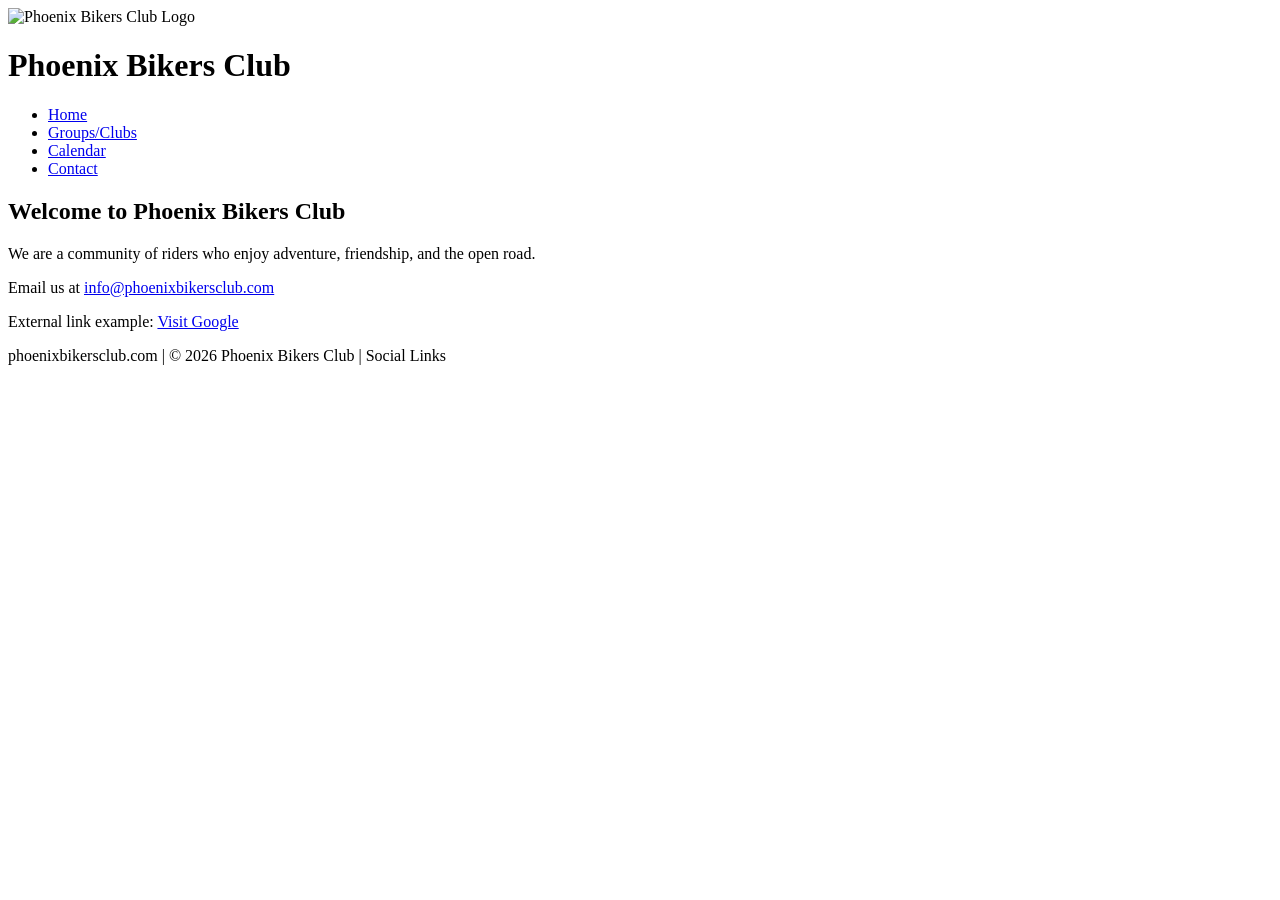
==== index.html @ 44ebff77 "index.html" ====
<!DOCTYPE html>
<html lang="en">
<head>
    <meta charset="UTF-8">
    <meta name="viewport" content="width=device-width, initial-scale=1.0">
    <meta name="description" content="Phoenix Bikers Club official website">
    <title>Phoenix Bikers Club - Home</title>
    <link rel="stylesheet" href="pacific.css">
</head>

<body>

<header>
    <div class="logo-area">
        <img src="logo.png" alt="Phoenix Bikers Club Logo" class="logo-img">
        <h1>Phoenix Bikers Club</h1>
    </div>

    <nav>
        <ul>
            <li><a href="index.html" class="active">Home</a></li>
            <li><a href="groups.html">Groups/Clubs</a></li>
            <li><a href="calendar.html">Calendar</a></li>
            <li><a href="contact.html">Contact</a></li>
        </ul>
    </nav>
</header>

<main class="content-section">
    <div class="home-intro">
        <h2>Welcome to Phoenix Bikers Club</h2>
        <p>We are a community of riders who enjoy adventure, friendship, and the open road.</p>

        <p>
            Email us at 
            <a href="mailto:info@phoenixbikersclub.com" class="accent-link">info@phoenixbikersclub.com</a>
        </p>

        <p>
            External link example:  
            <a href="https://www.google.com" target="_blank" class="accent-link">Visit Google</a>
        </p>
    </div>
</main>

<footer>
    <p>phoenixbikersclub.com | © 2026 Phoenix Bikers Club | Social Links</p>
</footer>

</body>
</html>
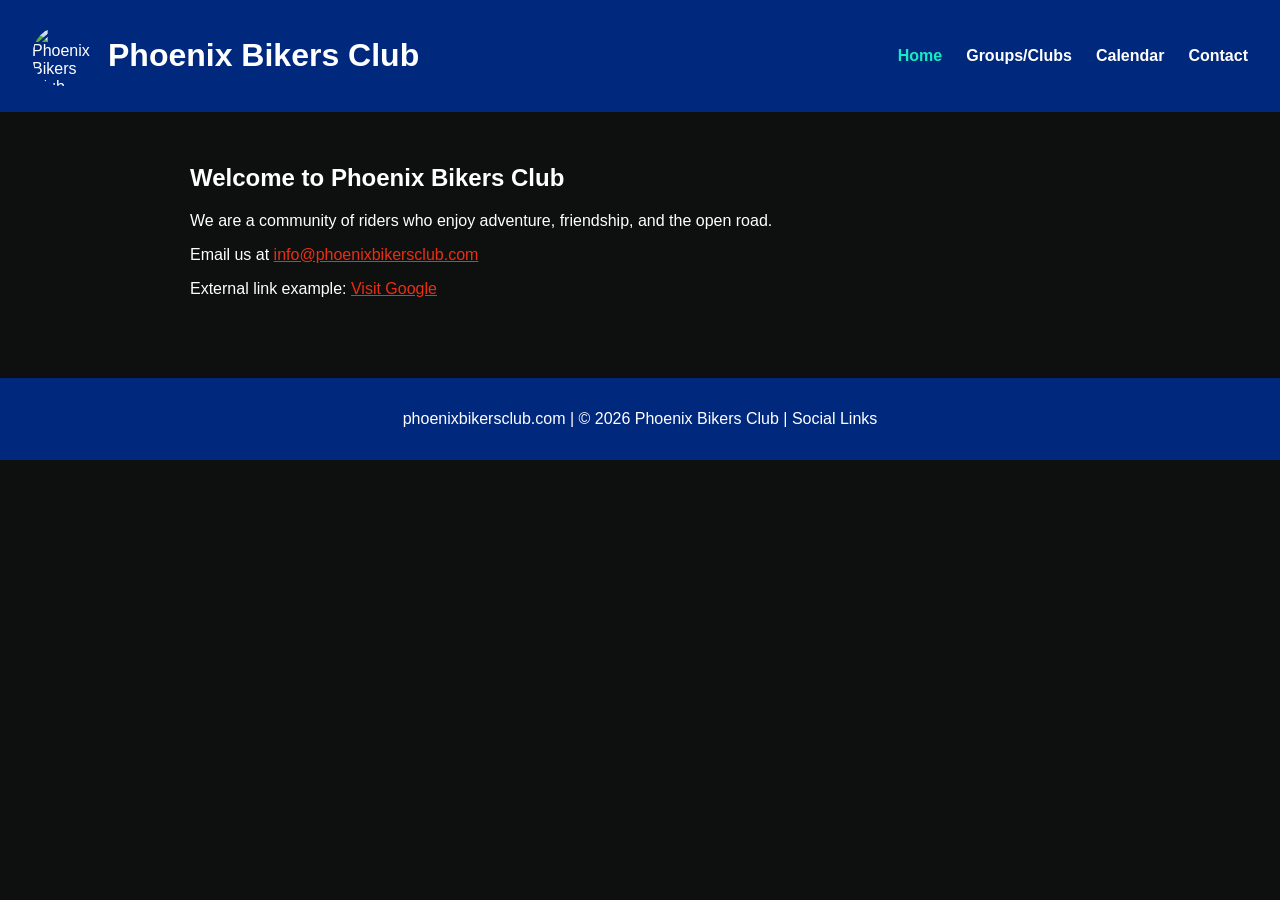
==== commit 794df1a9: "index.html" ====
--- a/index.html
+++ b/index.html
@@ -5,7 +5,7 @@
     <meta name="viewport" content="width=device-width, initial-scale=1.0">
     <meta name="description" content="Phoenix Bikers Club official website">
     <title>Phoenix Bikers Club - Home</title>
-    <link rel="stylesheet" href="pacific.css">
+    <link rel="stylesheet" href="style.css">
 </head>
 
 <body>
--- a/style.css
+++ b/style.css
@@ -0,0 +1,123 @@
+:root {
+    --text: #ffffff;
+    --background: #0e0f0f;
+    --primary: #16ecc4;
+    --secondary: #00287d;
+    --accent: #ea2f13;
+}
+
+/* Global */
+body {
+    margin: 0;
+    font-family: Arial, Helvetica, sans-serif;
+    background-color: var(--background);
+    color: var(--text);
+}
+
+a {
+    color: var(--primary);
+}
+
+.accent-link {
+    color: var(--accent);
+}
+
+/* Header */
+header {
+    display: flex;
+    justify-content: space-between;
+    align-items: center;
+    padding: 1rem 2rem;
+    background-color: var(--secondary);
+}
+
+.logo-area {
+    display: flex;
+    align-items: center;
+    gap: 1rem;
+}
+
+.logo-img {
+    width: 60px;
+    height: 60px;
+    border-radius: 50%;
+    object-fit: cover;
+}
+
+/* Navigation */
+nav ul {
+    list-style: none;
+    display: flex;
+    gap: 1.5rem;
+    margin: 0;
+    padding: 0;
+}
+
+nav a {
+    color: var(--text);
+    text-decoration: none;
+    font-weight: bold;
+}
+
+nav a.active {
+    color: var(--primary);
+}
+
+/* Content Layout */
+.content-section {
+    padding: 2rem;
+    max-width: 900px;
+    margin: auto;
+}
+
+.info-box h2 {
+    color: var(--primary);
+}
+
+/* Table */
+table {
+    width: 100%;
+    border-collapse: collapse;
+    margin-top: 1rem;
+}
+
+th, td {
+    border: 1px solid var(--primary);
+    padding: 0.7rem;
+    text-align: left;
+}
+
+th {
+    background-color: var(--secondary);
+}
+
+/* Form */
+form {
+    display: flex;
+    flex-direction: column;
+    gap: 1rem;
+}
+
+input, select, textarea {
+    padding: 0.7rem;
+    border: 2px solid var(--primary);
+    background-color: #111;
+    color: var(--text);
+}
+
+button {
+    padding: 0.7rem 1.2rem;
+    background-color: var(--accent);
+    color: var(--text);
+    border: none;
+    cursor: pointer;
+    font-weight: bold;
+}
+
+/* Footer */
+footer {
+    background-color: var(--secondary);
+    text-align: center;
+    padding: 1rem;
+    margin-top: 2rem;
+}
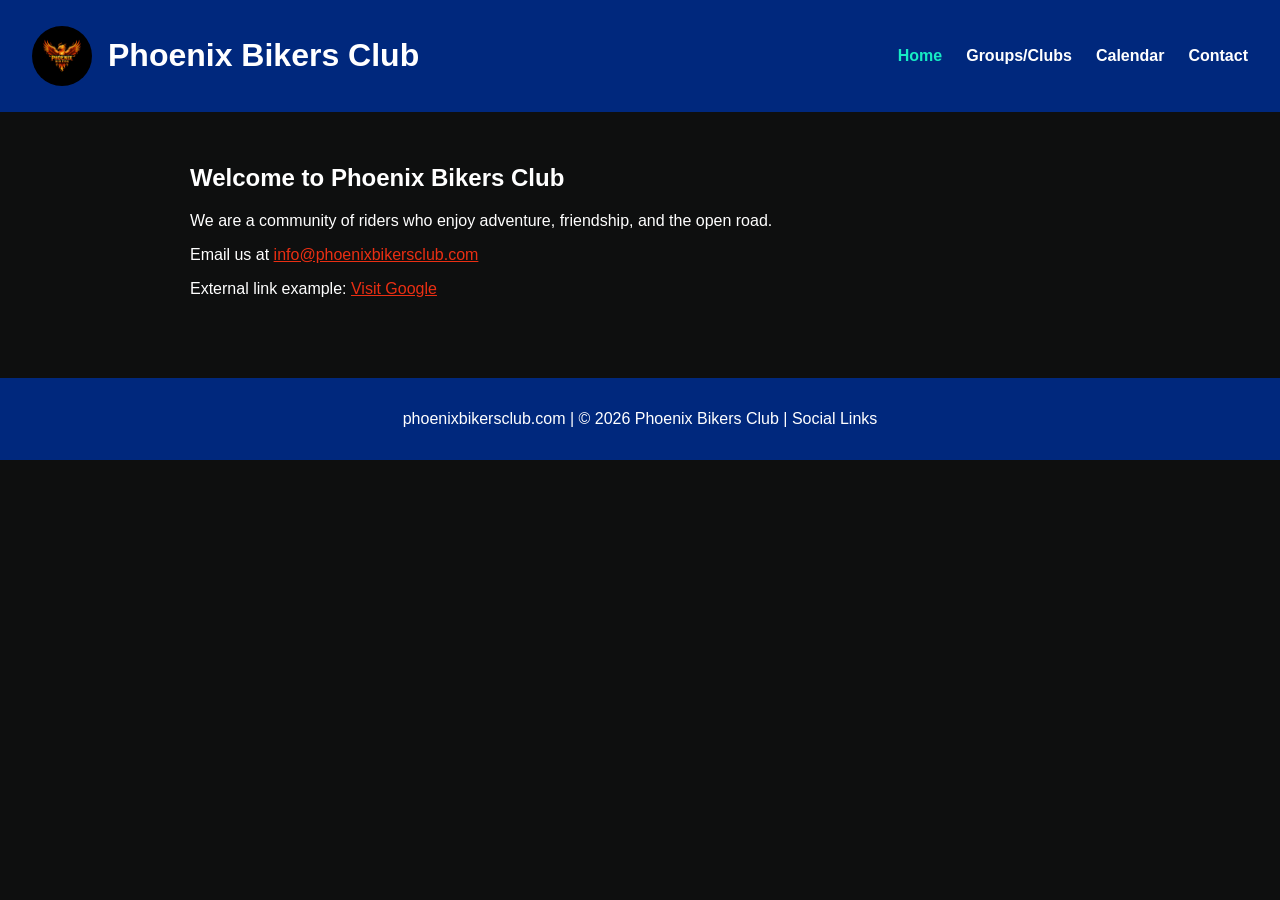
==== commit 12f668c8: "Rename contact.html to contacts.html in navigation" ====
--- a/index.html
+++ b/index.html
@@ -21,7 +21,7 @@
             <li><a href="index.html" class="active">Home</a></li>
             <li><a href="groups.html">Groups/Clubs</a></li>
             <li><a href="calendar.html">Calendar</a></li>
-            <li><a href="contact.html">Contact</a></li>
+            <li><a href="contacts.html">Contact</a></li>
         </ul>
     </nav>
 </header>
--- a/style.css
+++ b/style.css
@@ -98,6 +98,12 @@
     gap: 1rem;
 }
 
+label {
+    display: block;
+    margin-top: 0.5rem;
+    font-weight: bold;
+}
+
 input, select, textarea {
     padding: 0.7rem;
     border: 2px solid var(--primary);
@@ -114,6 +120,11 @@
     font-weight: bold;
 }
 
+button:hover {
+    background-color: #d91d0b;
+    transition: background-color 0.3s ease;
+}
+
 /* Footer */
 footer {
     background-color: var(--secondary);
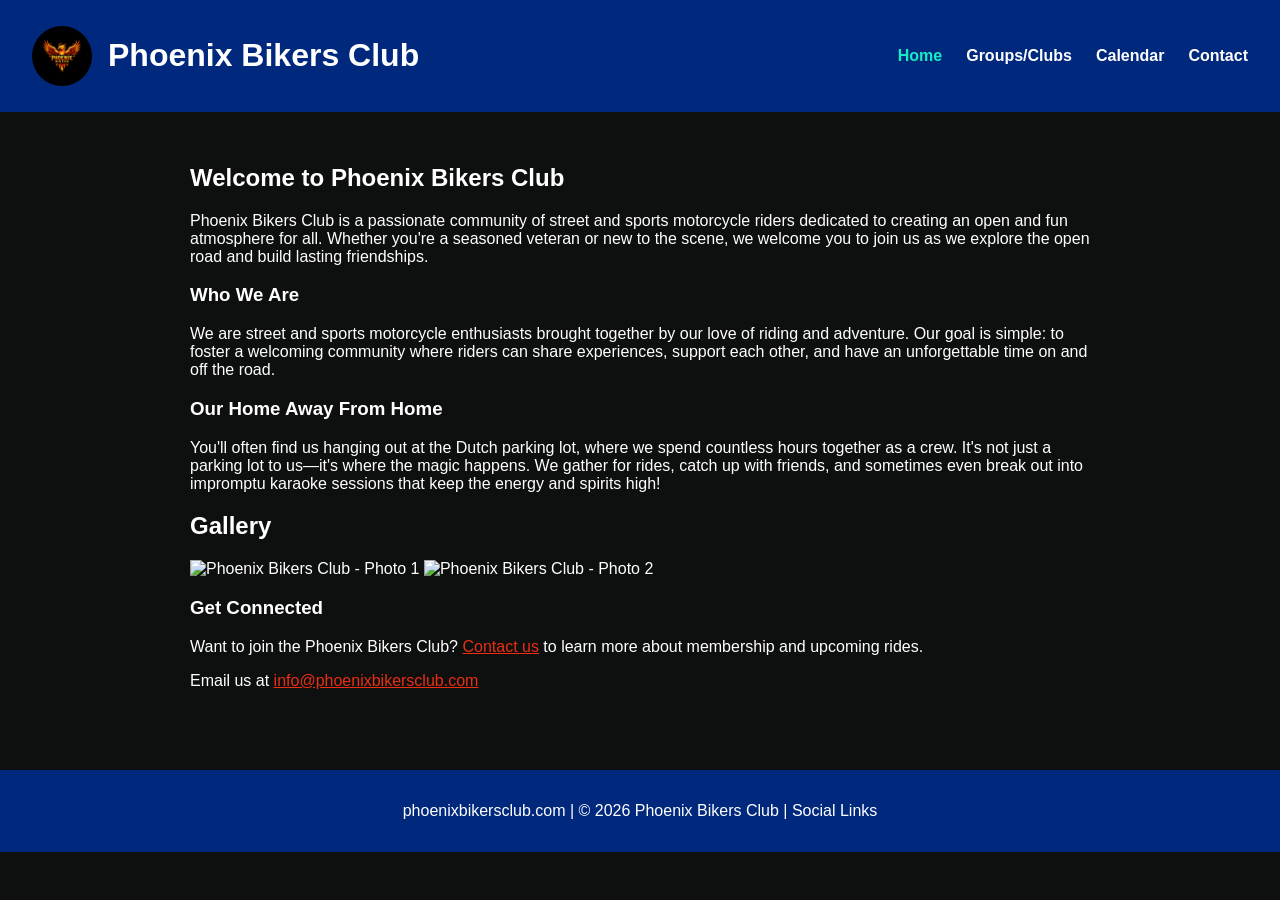
==== commit ace90416: "Revise club introduction and contact information Updated the content to provide a more detailed desc" ====
--- a/index.html
+++ b/index.html
@@ -29,16 +29,29 @@
 <main class="content-section">
     <div class="home-intro">
         <h2>Welcome to Phoenix Bikers Club</h2>
-        <p>We are a community of riders who enjoy adventure, friendship, and the open road.</p>
+        <p>Phoenix Bikers Club is a passionate community of street and sports motorcycle riders dedicated to creating an open and fun atmosphere for all. Whether you're a seasoned veteran or new to the scene, we welcome you to join us as we explore the open road and build lasting friendships.</p>
+
+        <h3>Who We Are</h3>
+        <p>We are street and sports motorcycle enthusiasts brought together by our love of riding and adventure. Our goal is simple: to foster a welcoming community where riders can share experiences, support each other, and have an unforgettable time on and off the road.</p>
+
+        <h3>Our Home Away From Home</h3>
+        <p>You'll often find us hanging out at the Dutch parking lot, where we spend countless hours together as a crew. It's not just a parking lot to us—it's where the magic happens. We gather for rides, catch up with friends, and sometimes even break out into impromptu karaoke sessions that keep the energy and spirits high!</p>
+
+        <h2>Gallery</h2>
+        <div class="gallery">
+            <img src="photo1.jpg" alt="Phoenix Bikers Club - Photo 1" class="gallery-img">
+            <img src="photo2.jpg" alt="Phoenix Bikers Club - Photo 2" class="gallery-img">
+        </div>
+
+        <h3>Get Connected</h3>
+        <p>
+            Want to join the Phoenix Bikers Club? 
+            <a href="contacts.html" class="accent-link">Contact us</a> to learn more about membership and upcoming rides.
+        </p>
 
         <p>
             Email us at 
             <a href="mailto:info@phoenixbikersclub.com" class="accent-link">info@phoenixbikersclub.com</a>
-        </p>
-
-        <p>
-            External link example:  
-            <a href="https://www.google.com" target="_blank" class="accent-link">Visit Google</a>
         </p>
     </div>
 </main>
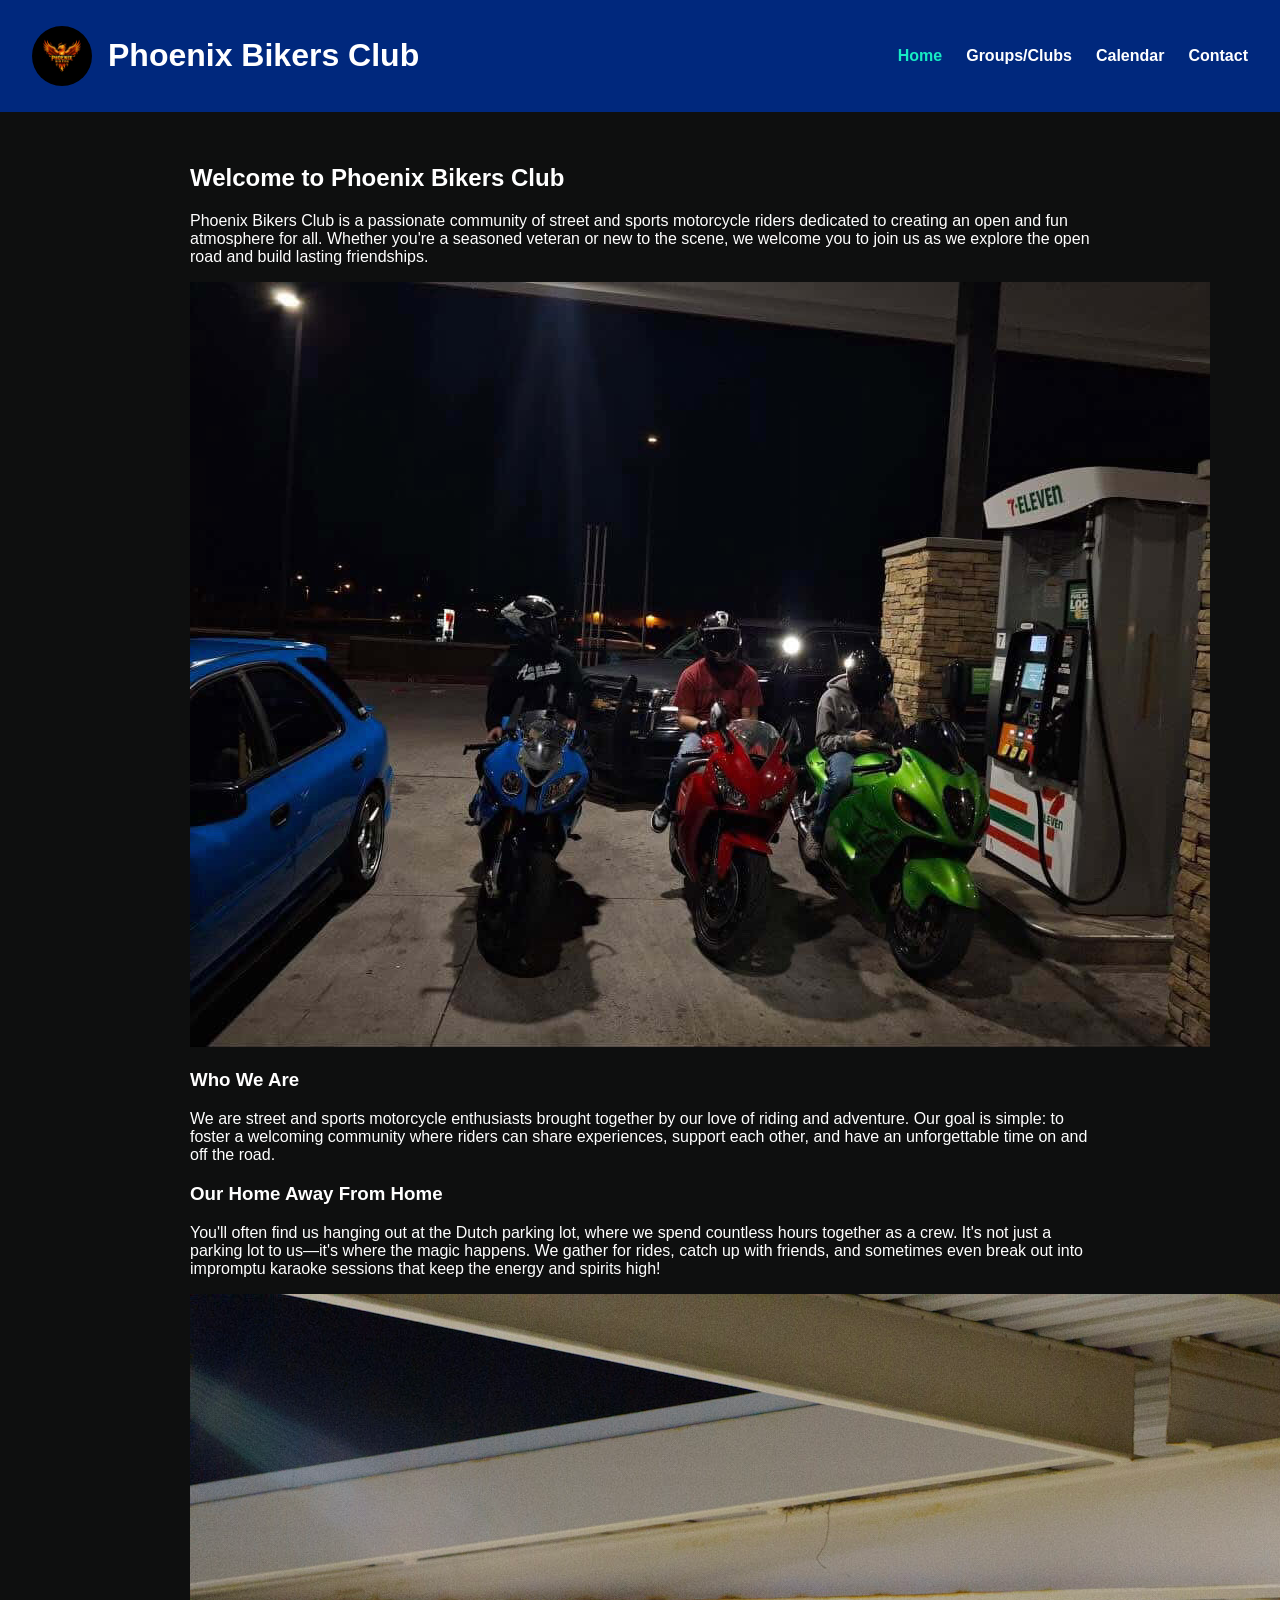
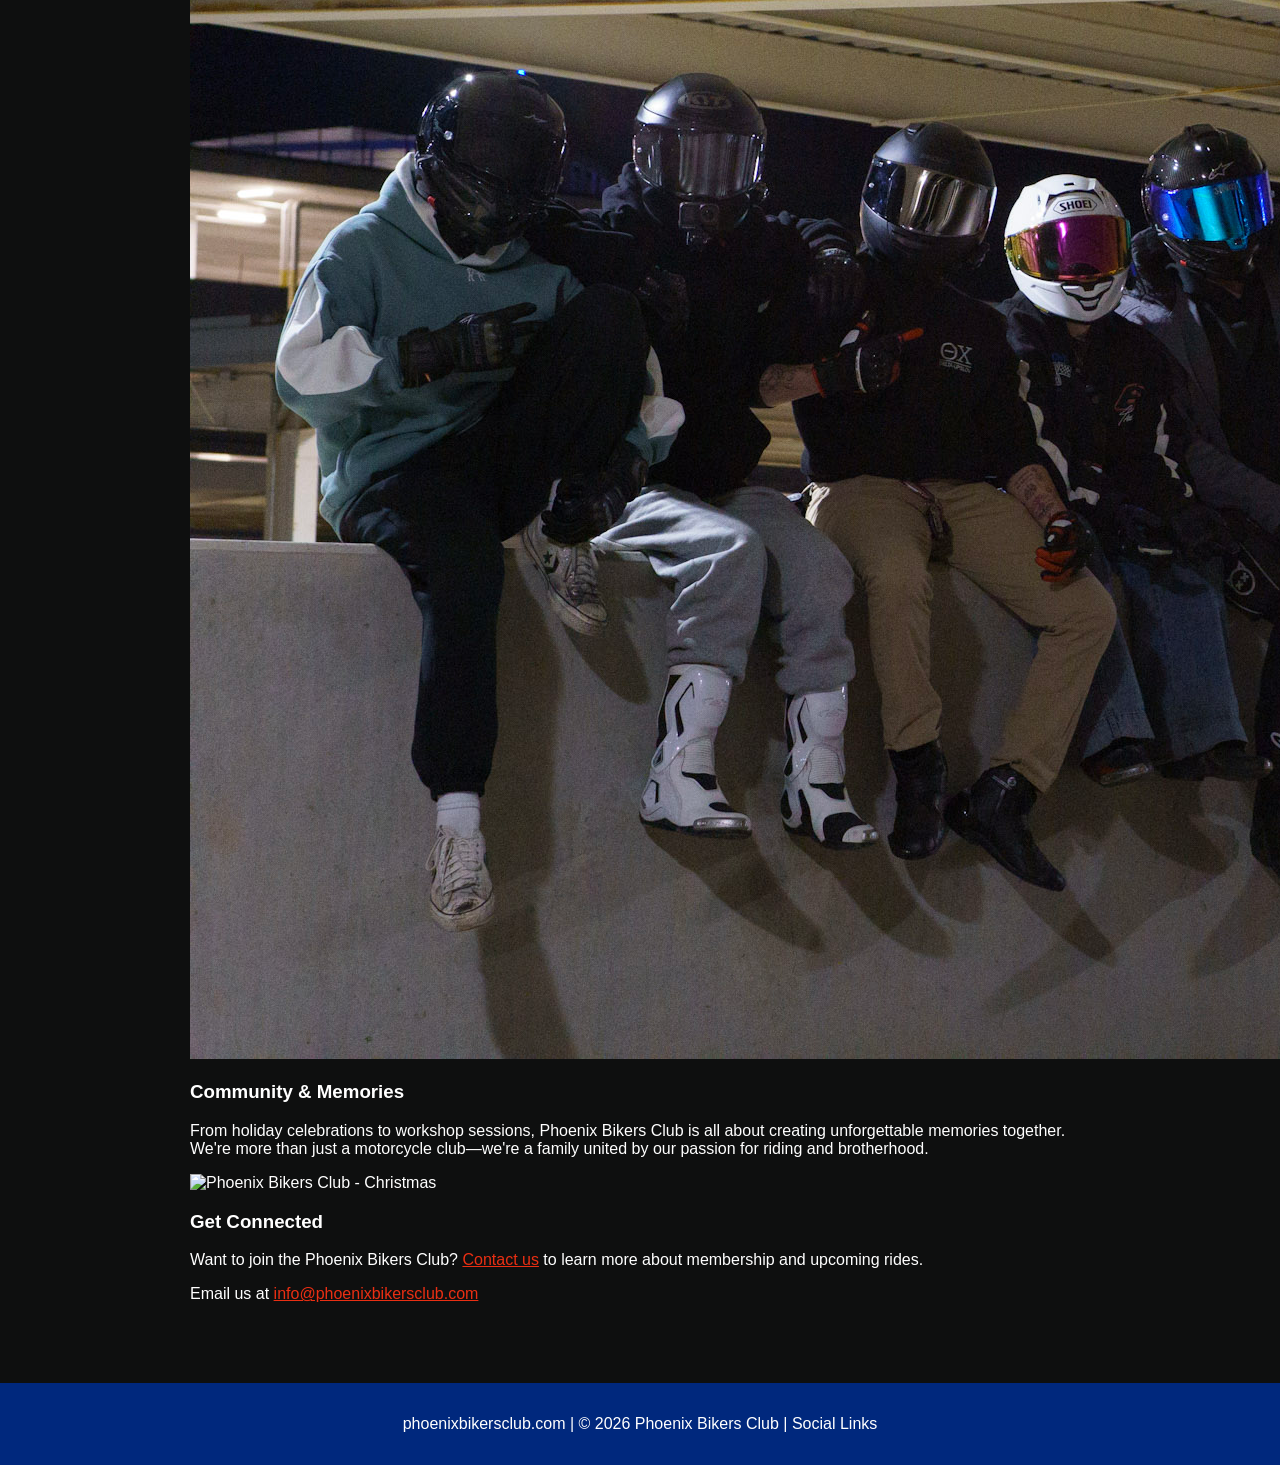
==== commit e1cd3b5d: "Enhance homepage with images and community section Added images and updated content for community en" ====
--- a/index.html
+++ b/index.html
@@ -31,17 +31,20 @@
         <h2>Welcome to Phoenix Bikers Club</h2>
         <p>Phoenix Bikers Club is a passionate community of street and sports motorcycle riders dedicated to creating an open and fun atmosphere for all. Whether you're a seasoned veteran or new to the scene, we welcome you to join us as we explore the open road and build lasting friendships.</p>
 
+        <img src="711.jpeg" alt="Phoenix Bikers Club - Riders" class="content-img-right">
+
         <h3>Who We Are</h3>
         <p>We are street and sports motorcycle enthusiasts brought together by our love of riding and adventure. Our goal is simple: to foster a welcoming community where riders can share experiences, support each other, and have an unforgettable time on and off the road.</p>
 
         <h3>Our Home Away From Home</h3>
         <p>You'll often find us hanging out at the Dutch parking lot, where we spend countless hours together as a crew. It's not just a parking lot to us—it's where the magic happens. We gather for rides, catch up with friends, and sometimes even break out into impromptu karaoke sessions that keep the energy and spirits high!</p>
 
-        <h2>Gallery</h2>
-        <div class="gallery">
-            <img src="photo1.jpg" alt="Phoenix Bikers Club - Photo 1" class="gallery-img">
-            <img src="photo2.jpg" alt="Phoenix Bikers Club - Photo 2" class="gallery-img">
-        </div>
+        <img src="garage.jpeg" alt="Phoenix Bikers Club - Garage" class="content-img-left">
+
+        <h3>Community & Memories</h3>
+        <p>From holiday celebrations to workshop sessions, Phoenix Bikers Club is all about creating unforgettable memories together. We're more than just a motorcycle club—we're a family united by our passion for riding and brotherhood.</p>
+
+        <img src="christmas.jpeg" alt="Phoenix Bikers Club - Christmas" class="content-img-right">
 
         <h3>Get Connected</h3>
         <p>
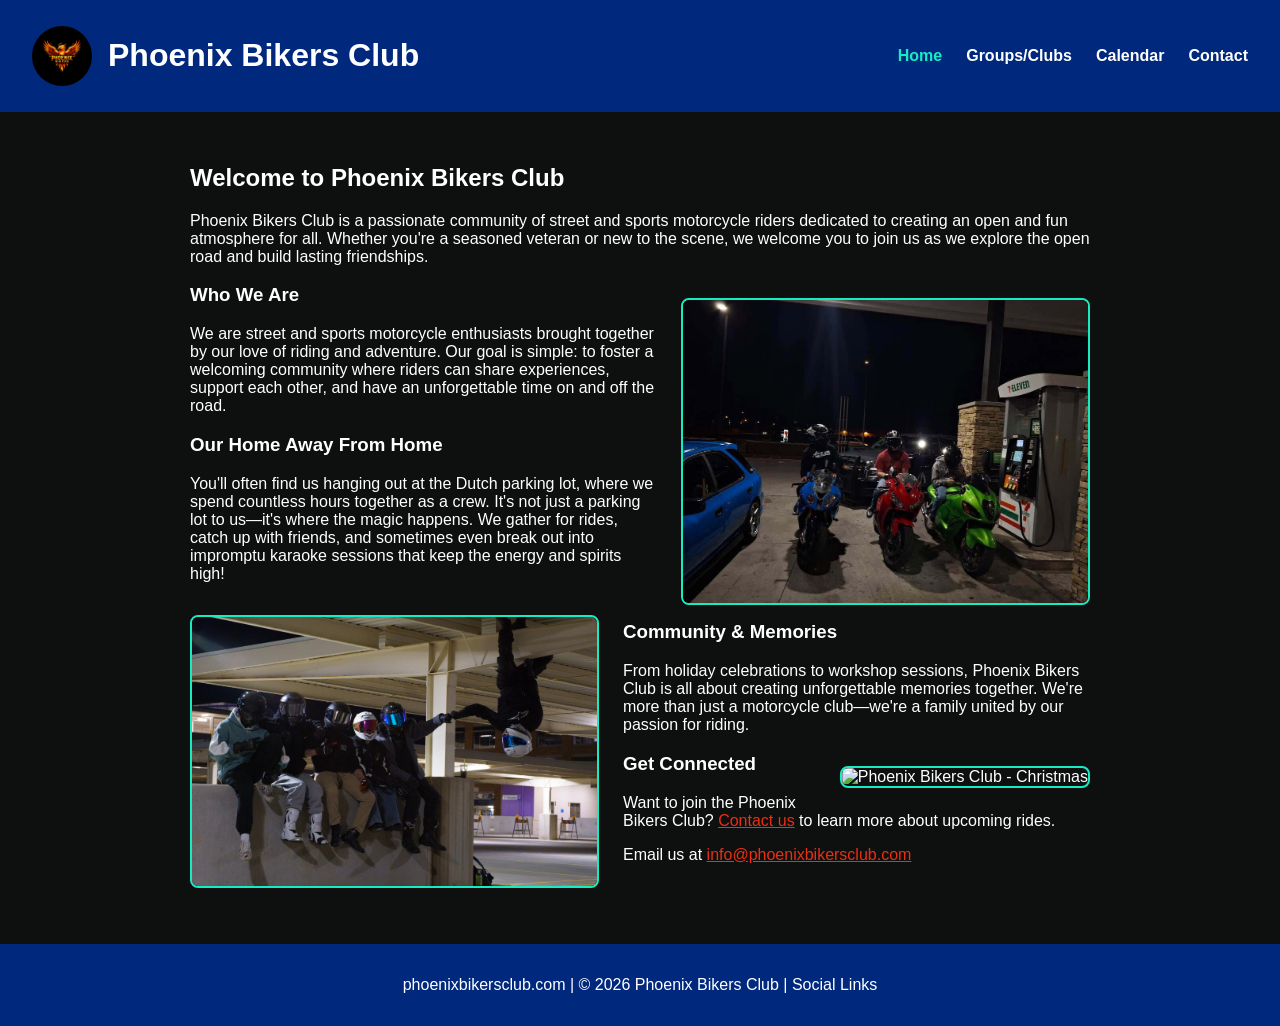
==== commit 24e9986e: "Update community description and contact link text Removed reference to membership in the community " ====
--- a/index.html
+++ b/index.html
@@ -42,14 +42,14 @@
         <img src="garage.jpeg" alt="Phoenix Bikers Club - Garage" class="content-img-left">
 
         <h3>Community & Memories</h3>
-        <p>From holiday celebrations to workshop sessions, Phoenix Bikers Club is all about creating unforgettable memories together. We're more than just a motorcycle club—we're a family united by our passion for riding and brotherhood.</p>
+        <p>From holiday celebrations to workshop sessions, Phoenix Bikers Club is all about creating unforgettable memories together. We're more than just a motorcycle club—we're a family united by our passion for riding.</p>
 
         <img src="christmas.jpeg" alt="Phoenix Bikers Club - Christmas" class="content-img-right">
 
         <h3>Get Connected</h3>
         <p>
             Want to join the Phoenix Bikers Club? 
-            <a href="contacts.html" class="accent-link">Contact us</a> to learn more about membership and upcoming rides.
+            <a href="contacts.html" class="accent-link">Contact us</a> to learn more about upcoming rides.
         </p>
 
         <p>
--- a/style.css
+++ b/style.css
@@ -132,3 +132,31 @@
     padding: 1rem;
     margin-top: 2rem;
 }
+
+/* Content Images */
+.content-img-right {
+    float: right;
+    max-width: 45%;
+    height: auto;
+    margin: 1rem 0 1rem 1.5rem;
+    border: 2px solid var(--primary);
+    border-radius: 8px;
+}
+
+.content-img-left {
+    float: left;
+    max-width: 45%;
+    height: auto;
+    margin: 1rem 1.5rem 1rem 0;
+    border: 2px solid var(--primary);
+    border-radius: 8px;
+}
+
+@media (max-width: 600px) {
+    .content-img-right,
+    .content-img-left {
+        float: none;
+        max-width: 100%;
+        margin: 1rem 0;
+    }
+}
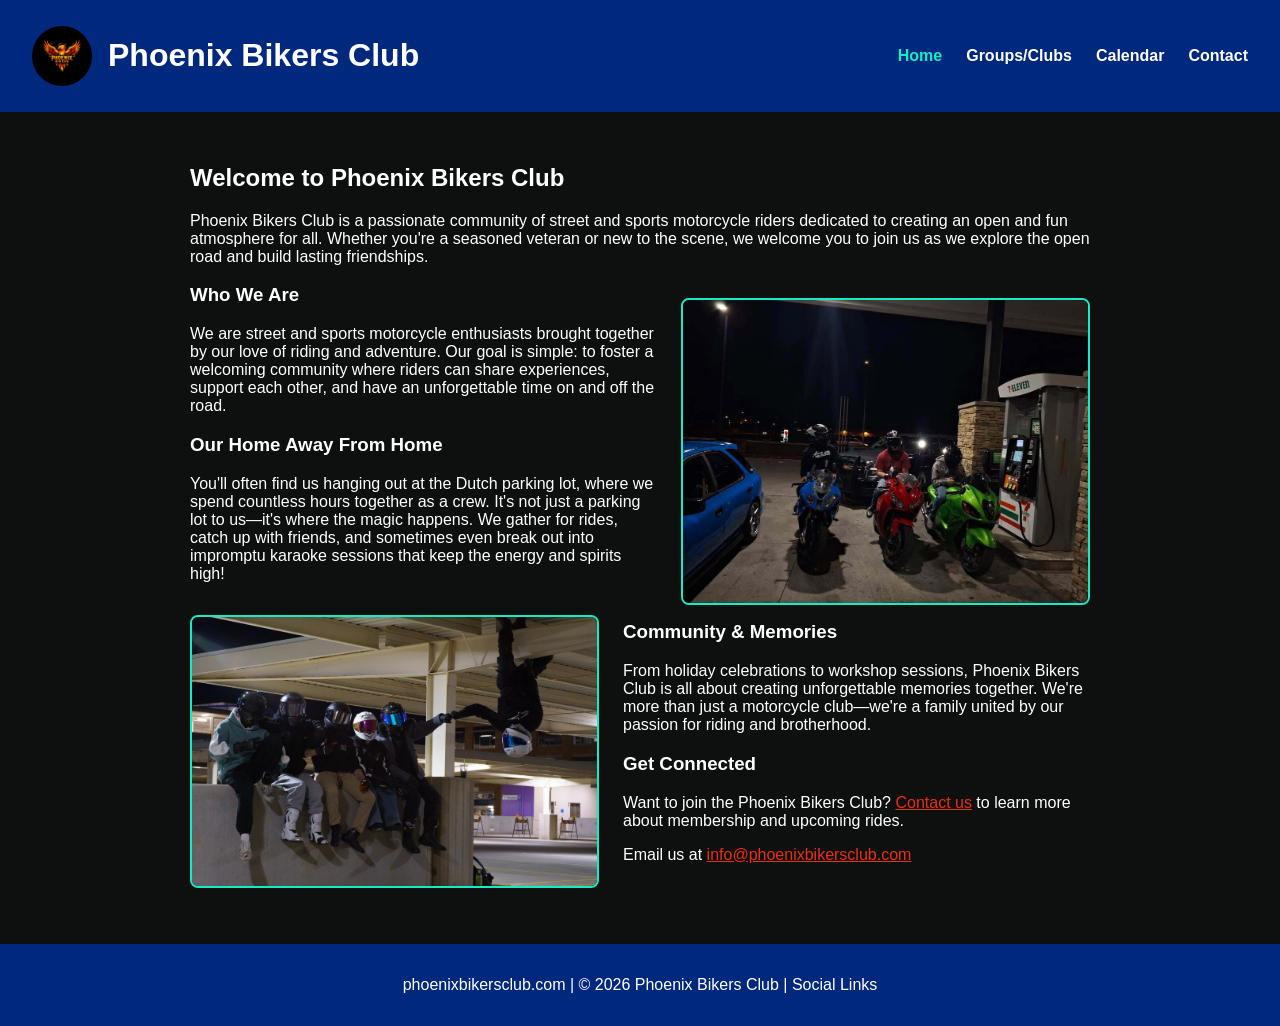
==== commit 78d765aa: "Update community description and contact information Enhanced the description of the club's communit" ====
--- a/index.html
+++ b/index.html
@@ -42,14 +42,12 @@
         <img src="garage.jpeg" alt="Phoenix Bikers Club - Garage" class="content-img-left">
 
         <h3>Community & Memories</h3>
-        <p>From holiday celebrations to workshop sessions, Phoenix Bikers Club is all about creating unforgettable memories together. We're more than just a motorcycle club—we're a family united by our passion for riding.</p>
-
-        <img src="christmas.jpeg" alt="Phoenix Bikers Club - Christmas" class="content-img-right">
+        <p>From holiday celebrations to workshop sessions, Phoenix Bikers Club is all about creating unforgettable memories together. We're more than just a motorcycle club—we're a family united by our passion for riding and brotherhood.</p>
 
         <h3>Get Connected</h3>
         <p>
             Want to join the Phoenix Bikers Club? 
-            <a href="contacts.html" class="accent-link">Contact us</a> to learn more about upcoming rides.
+            <a href="contacts.html" class="accent-link">Contact us</a> to learn more about membership and upcoming rides.
         </p>
 
         <p>
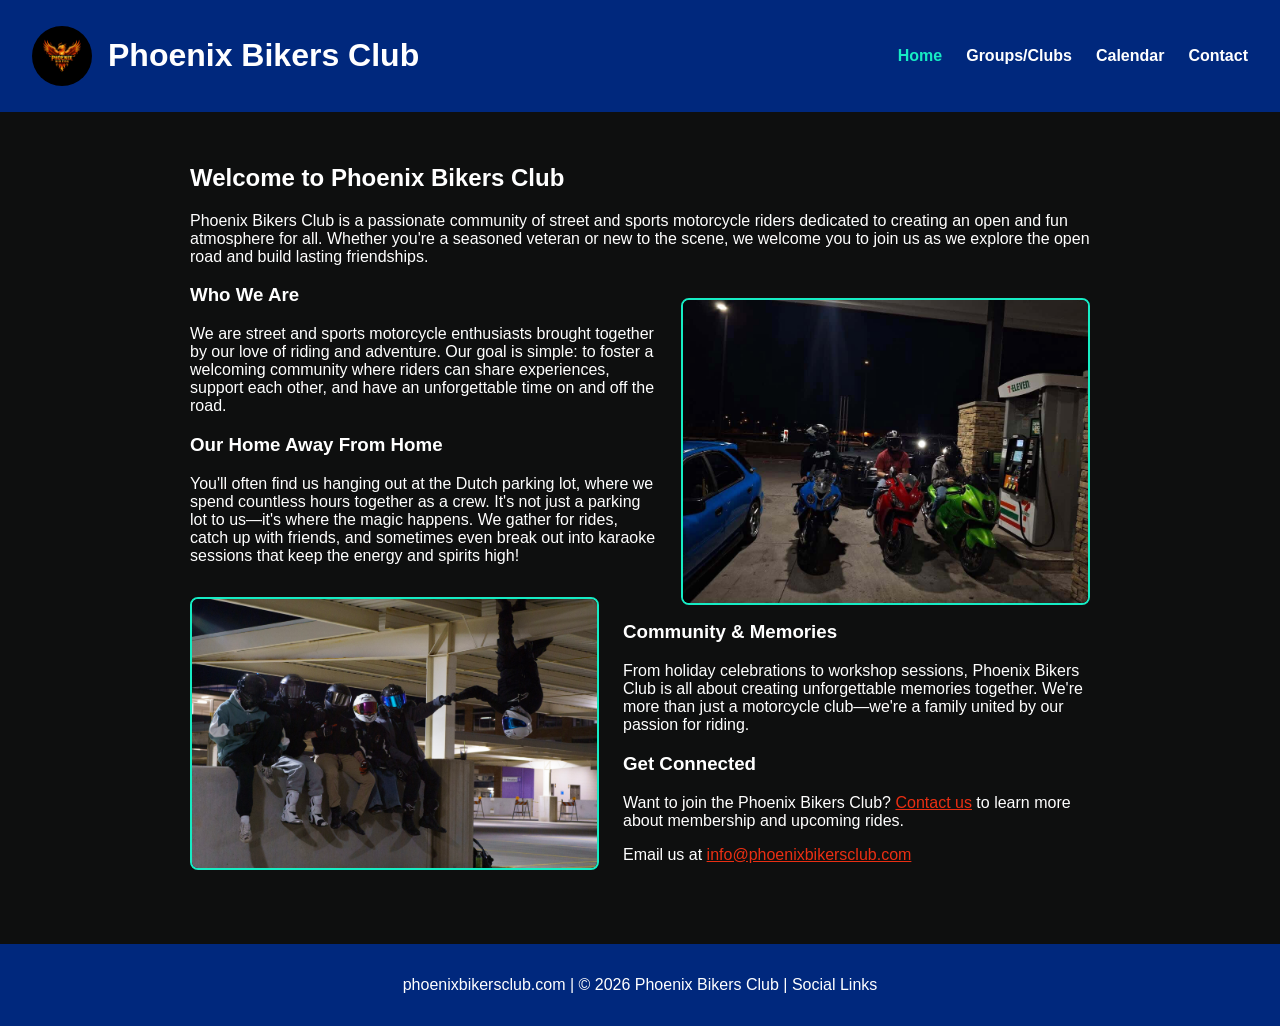
==== commit b8b2d36d: "Update index.html" ====
--- a/index.html
+++ b/index.html
@@ -37,12 +37,12 @@
         <p>We are street and sports motorcycle enthusiasts brought together by our love of riding and adventure. Our goal is simple: to foster a welcoming community where riders can share experiences, support each other, and have an unforgettable time on and off the road.</p>
 
         <h3>Our Home Away From Home</h3>
-        <p>You'll often find us hanging out at the Dutch parking lot, where we spend countless hours together as a crew. It's not just a parking lot to us—it's where the magic happens. We gather for rides, catch up with friends, and sometimes even break out into impromptu karaoke sessions that keep the energy and spirits high!</p>
+        <p>You'll often find us hanging out at the Dutch parking lot, where we spend countless hours together as a crew. It's not just a parking lot to us—it's where the magic happens. We gather for rides, catch up with friends, and sometimes even break out into karaoke sessions that keep the energy and spirits high!</p>
 
         <img src="garage.jpeg" alt="Phoenix Bikers Club - Garage" class="content-img-left">
 
         <h3>Community & Memories</h3>
-        <p>From holiday celebrations to workshop sessions, Phoenix Bikers Club is all about creating unforgettable memories together. We're more than just a motorcycle club—we're a family united by our passion for riding and brotherhood.</p>
+        <p>From holiday celebrations to workshop sessions, Phoenix Bikers Club is all about creating unforgettable memories together. We're more than just a motorcycle club—we're a family united by our passion for riding.</p>
 
         <h3>Get Connected</h3>
         <p>
--- a/style.css
+++ b/style.css
@@ -160,3 +160,48 @@
         margin: 1rem 0;
     }
 }
+
+/* Group Cards */
+.group-card {
+    background-color: #1a1a1a;
+    border-left: 4px solid var(--primary);
+    padding: 1.5rem;
+    margin: 1.5rem 0;
+    border-radius: 4px;
+    overflow: auto;
+}
+
+/* Updated group card image (Option B: 140px height) */
+.group-card-img {
+    float: right;
+    width: 200px;
+    height: 140px;
+    object-fit: cover;
+    border: 2px solid var(--primary);
+    border-radius: 8px;
+    margin: 0 0 1rem 1.5rem;
+}
+
+.group-card h3 {
+    color: var(--primary);
+    margin-top: 0;
+}
+
+.group-card p {
+    margin: 0.5rem 0;
+    line-height: 1.6;
+}
+
+.group-card strong {
+    color: var(--accent);
+}
+
+@media (max-width: 768px) {
+    .group-card-img {
+        float: none;
+        width: 100%;
+        height: 200px;
+        object-fit: cover;
+        margin: 0 0 1rem 0;
+    }
+}
